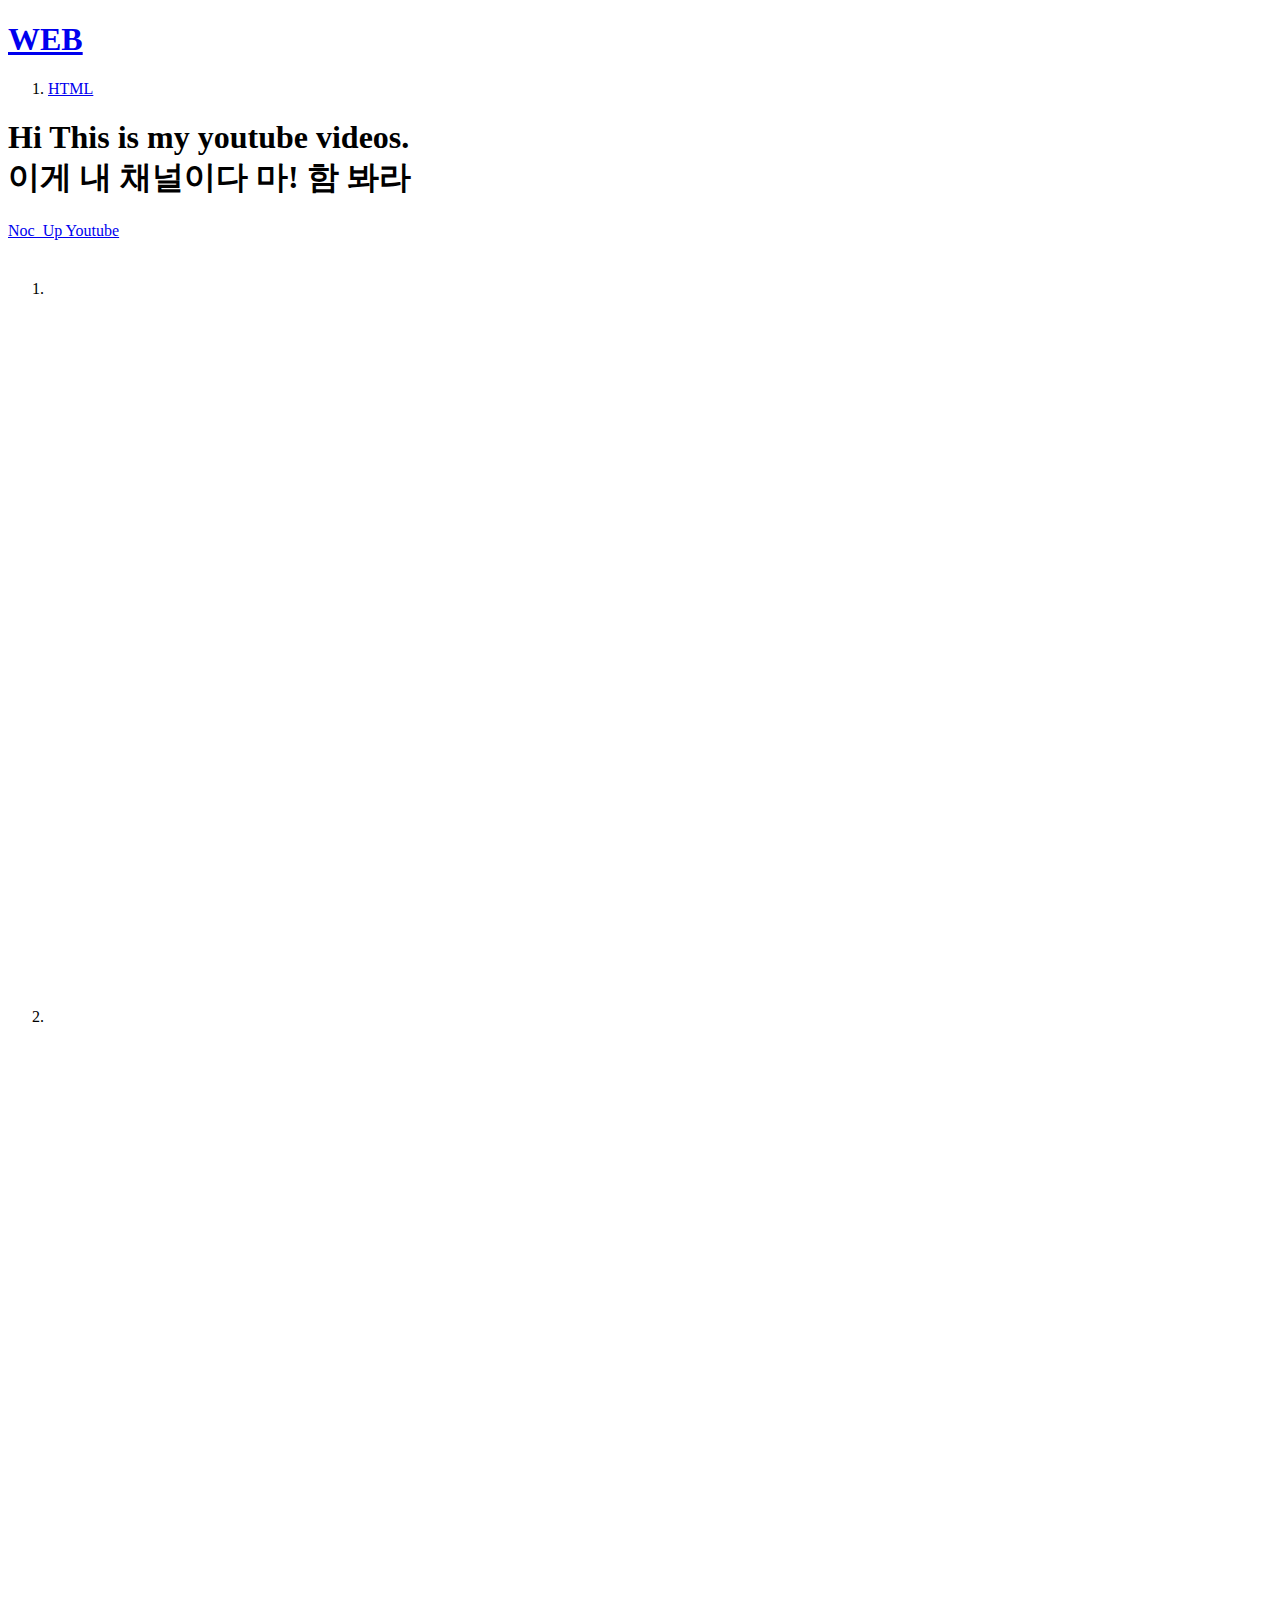
==== index.html @ 9c9ce961 "Update index.html" ====
<!doctype html>
<html>
<head>
  <title>Noc_Up</title>
  <meta charset="utf-8">
</head>
<body>
<h1><a href="index.html">WEB</a></h1>
  <ol>
    <li><a href="1.html">HTML</a></li>
  </ol>
<p>
  <h1>Hi This is my youtube videos.<br>
  이게 내 채널이다 마! 함 봐라</h1>
</P>
<p>
  <a href="https://www.youtube.com/channel/UCS6XNMp-DCzMlxCtA4dqytg?view_as=subscriber"
      target="_blank" title="html5 specification">Noc_Up Youtube
  </a>
</p>


<ol>
  <li>
    <div style="position: relative; height:0; padding-bottom: 56.25%; margin: 40px 0px;">
      <iframe width="560" height="315" src="https://www.youtube.com/embed/w9Knsoyu6pM" frameborder="0" allow="accelerometer; autoplay; encrypted-media; gyroscope; picture-in-picture" allowfullscreen style="position: absolute; width:100%; height:100%;"></iframe>
    </div>
  </li>
  <li>
    <div style="position: relative; height:0; padding-bottom: 56.25%; margin: 40px 0px;">
      <iframe width="560" height="315" src="https://www.youtube.com/embed/Xo-6VV9pIw0" frameborder="0" allow="accelerometer; autoplay; encrypted-media; gyroscope; picture-in-picture" allowfullscreen style="position: absolute; width:100%; height:100%;"></iframe>
    </div>
  </li>
  <li>
    <div style="position: relative; height:0; padding-bottom: 56.25%; margin: 40px 0px;">
      <iframe width="560" height="315" src="https://www.youtube.com/embed/UNUUDOu2oP4" frameborder="0" allow="accelerometer; autoplay; encrypted-media; gyroscope; picture-in-picture" allowfullscreen style="position: absolute; width:100%; height:100%;"></iframe>
    </div>
  </li>
  <li>
    <div style="position: relative; height:0; padding-bottom: 56.25%; margin: 40px 0px;">
      <iframe width="560" height="315" src="https://www.youtube.com/embed/4A1hMf-djLQ" frameborder="0" allow="accelerometer; autoplay; encrypted-media; gyroscope; picture-in-picture" allowfullscreen style="position: absolute; width:100%; height:100%;"></iframe>
    </div>
  </li>
</ol>

<p>
    <div id="disqus_thread"></div>
<script>
  (function() { // DON'T EDIT BELOW THIS LINE
  var d = document, s = d.createElement('script');
  s.src = 'https://web1-2.disqus.com/embed.js';
  s.setAttribute('data-timestamp', +new Date());
  (d.head || d.body).appendChild(s);
  })();
</script>
<noscript>Please enable JavaScript to view the <a href="https://disqus.com/?ref_noscript">comments powered by Disqus.</a></noscript>

  </p>
</body>
</html>
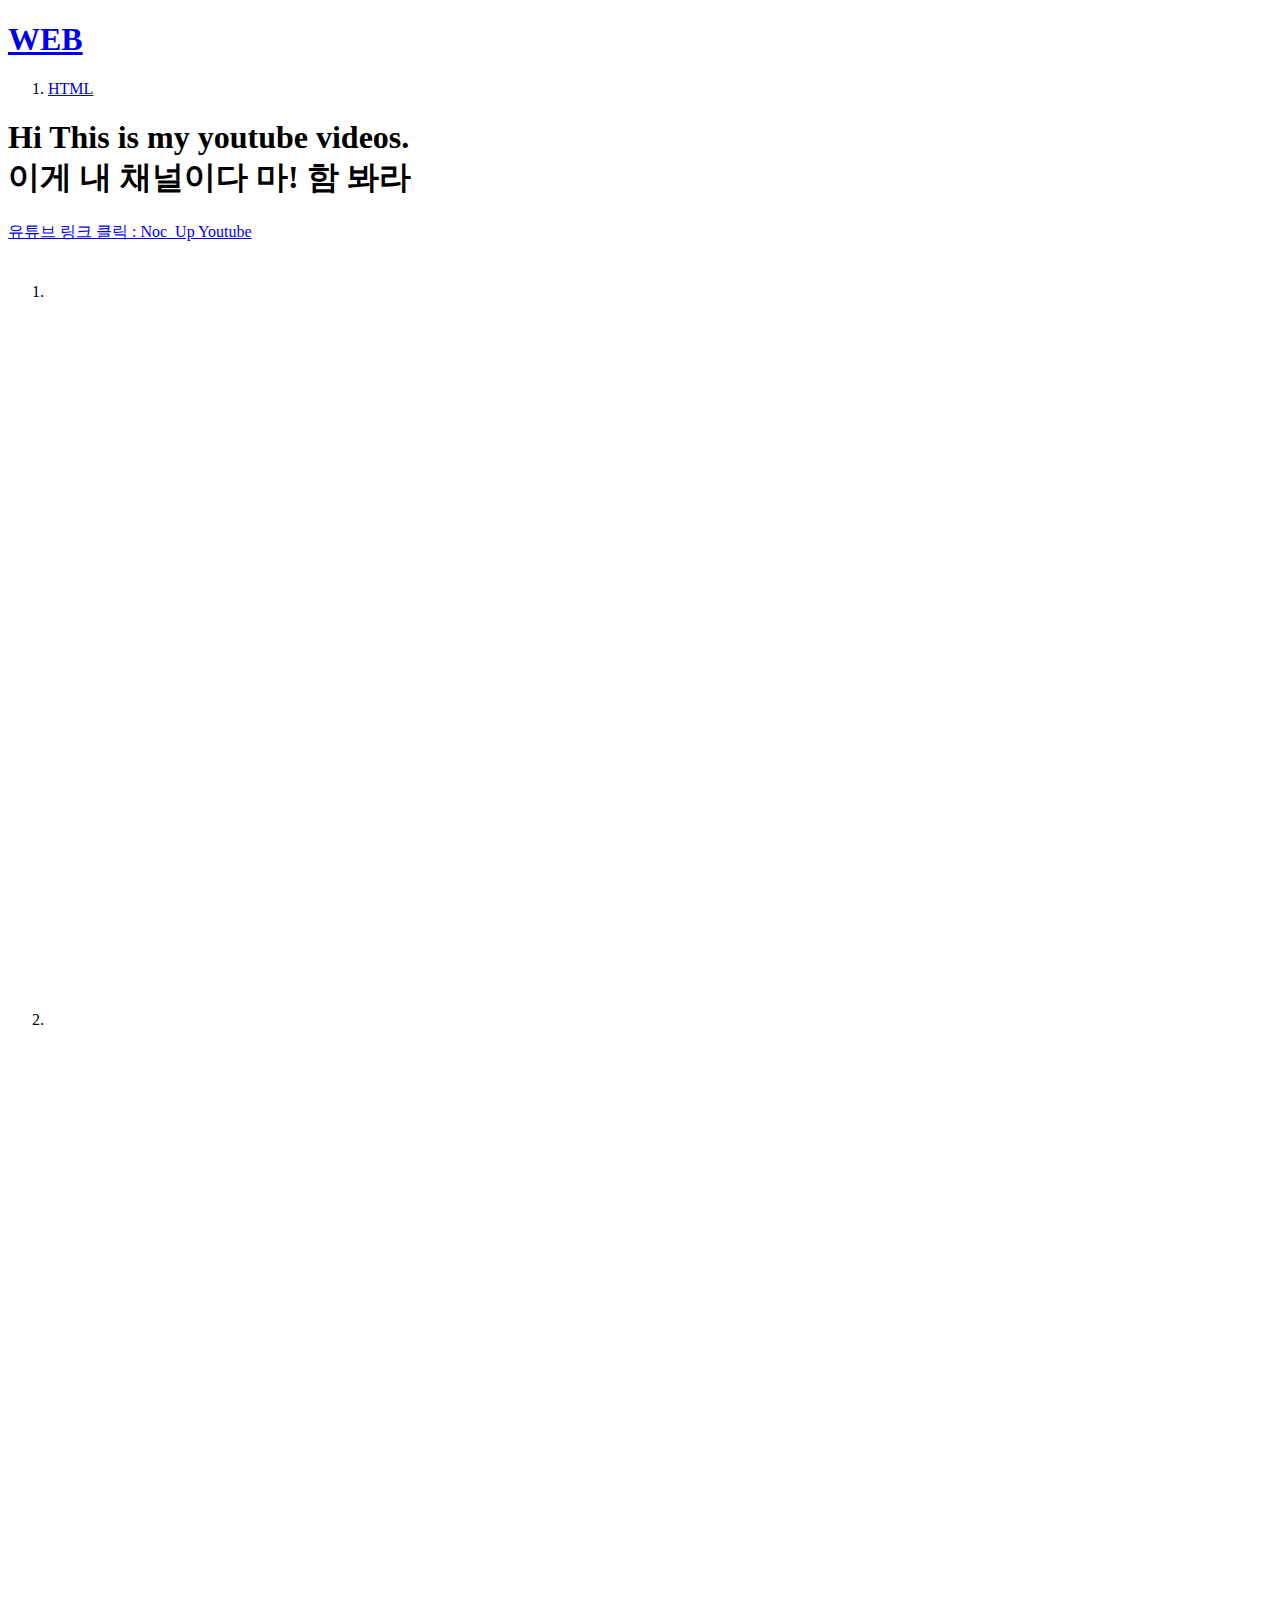
==== commit 08890a62: "Update index.html" ====
--- a/index.html
+++ b/index.html
@@ -15,7 +15,7 @@
 </P>
 <p>
   <a href="https://www.youtube.com/channel/UCS6XNMp-DCzMlxCtA4dqytg?view_as=subscriber"
-      target="_blank" title="html5 specification">Noc_Up Youtube
+      target="_blank" title="html5 specification">유튜브 링크 클릭 : Noc_Up Youtube
   </a>
 </p>
 
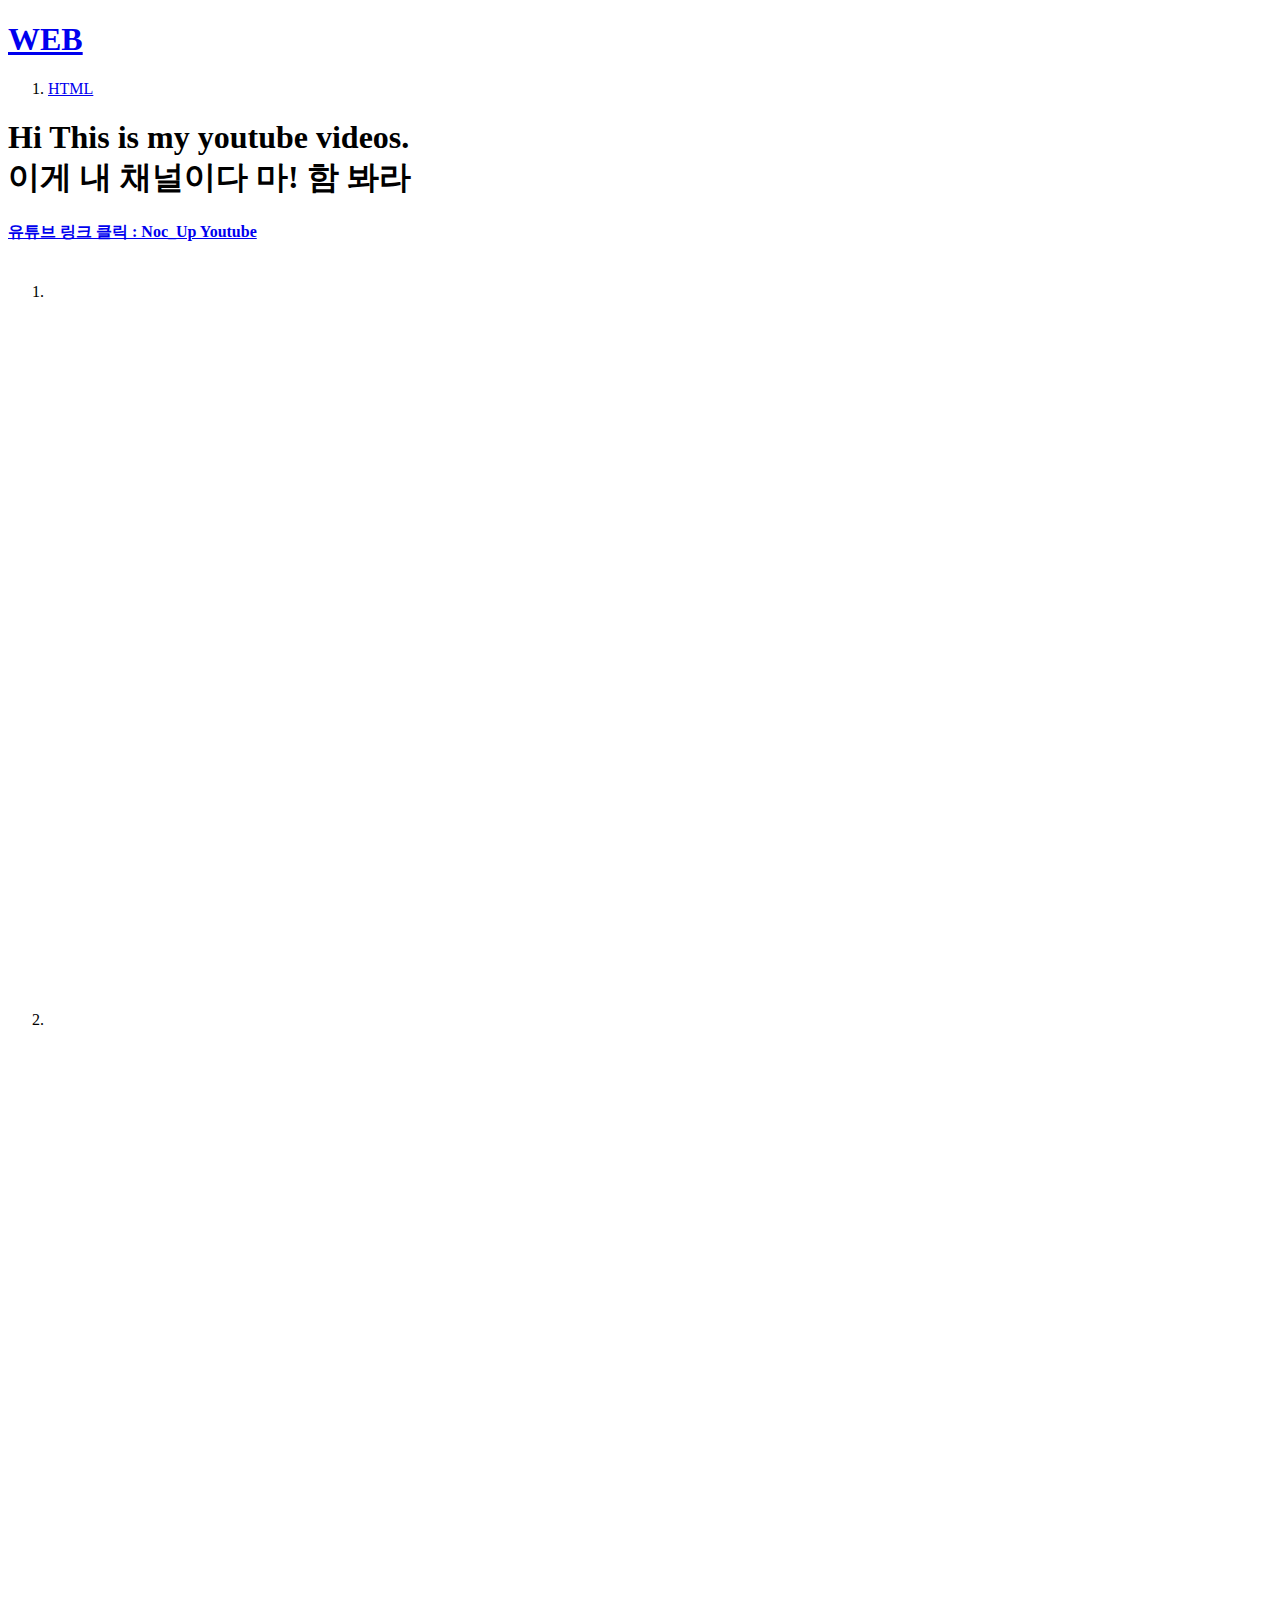
==== commit 0a16b8d2: "Update index.html" ====
--- a/index.html
+++ b/index.html
@@ -15,7 +15,7 @@
 </P>
 <p>
   <a href="https://www.youtube.com/channel/UCS6XNMp-DCzMlxCtA4dqytg?view_as=subscriber"
-      target="_blank" title="html5 specification">유튜브 링크 클릭 : Noc_Up Youtube
+     target="_blank" title="html5 specification"><strong>유튜브 링크 클릭 : Noc_Up Youtube</strong>
   </a>
 </p>
 
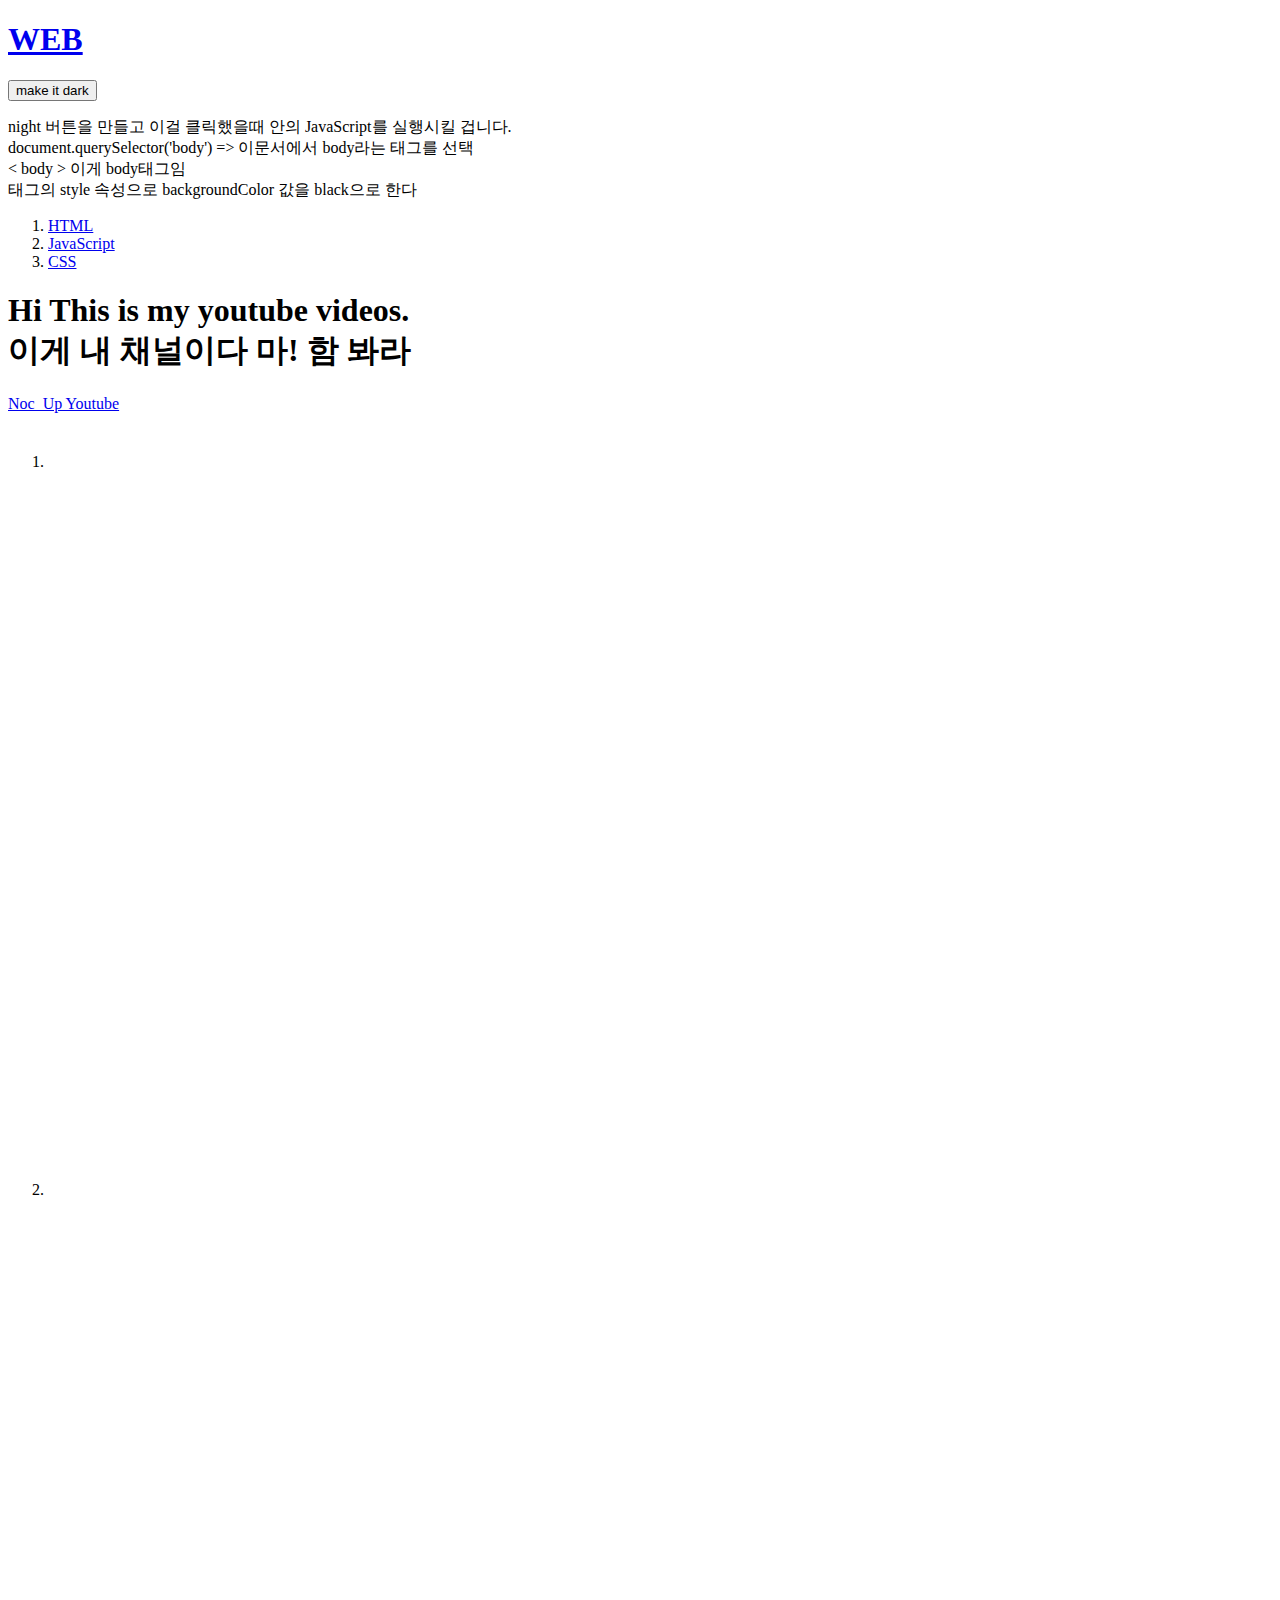
==== commit 119cbd8d: "Update index.html" ====
--- a/index.html
+++ b/index.html
@@ -3,11 +3,24 @@
 <head>
   <title>Noc_Up</title>
   <meta charset="utf-8">
+  <script src = "brightnessButton.js"></script>
 </head>
 <body>
-<h1><a href="index.html">WEB</a></h1>
+  <h1><a href="index.html">WEB</a></h1>
+  <input type = "button" value = "make it dark" onclick="brightnessHandler(this, 'blue', 'yellow')">
+  <p>
+    night 버튼을 만들고 이걸 클릭했을때 안의 JavaScript를 실행시킬 겁니다.
+    <br>
+    document.querySelector('body') => 이문서에서 body라는 태그를 선택
+    <br>
+    < body > 이게 body태그임
+    <br>
+    태그의 style 속성으로 backgroundColor 값을 black으로 한다
+  </p>
   <ol>
     <li><a href="1.html">HTML</a></li>
+    <li><a href="2.html">JavaScript</a></li>
+    <li><a href="3.html">CSS</a></li>
   </ol>
 <p>
   <h1>Hi This is my youtube videos.<br>
@@ -15,7 +28,7 @@
 </P>
 <p>
   <a href="https://www.youtube.com/channel/UCS6XNMp-DCzMlxCtA4dqytg?view_as=subscriber"
-     target="_blank" title="html5 specification"><strong>유튜브 링크 클릭 : Noc_Up Youtube</strong>
+      target="_blank" title="html5 specification">Noc_Up Youtube
   </a>
 </p>
 
@@ -23,22 +36,22 @@
 <ol>
   <li>
     <div style="position: relative; height:0; padding-bottom: 56.25%; margin: 40px 0px;">
-      <iframe width="560" height="315" src="https://www.youtube.com/embed/w9Knsoyu6pM" frameborder="0" allow="accelerometer; autoplay; encrypted-media; gyroscope; picture-in-picture" allowfullscreen style="position: absolute; width:100%; height:100%;"></iframe>
+      <iframe width="560" height="315" src="https://www.youtube.com/embed/w9Knsoyu6pM" frameborder="0" allow="accelerometer; autoplay; encrypted-media; gyroscope; picture-in-picture" allowfullscreen style="position: absolute; width:80%; height:80%;"></iframe>
     </div>
   </li>
   <li>
     <div style="position: relative; height:0; padding-bottom: 56.25%; margin: 40px 0px;">
-      <iframe width="560" height="315" src="https://www.youtube.com/embed/Xo-6VV9pIw0" frameborder="0" allow="accelerometer; autoplay; encrypted-media; gyroscope; picture-in-picture" allowfullscreen style="position: absolute; width:100%; height:100%;"></iframe>
+      <iframe width="560" height="315" src="https://www.youtube.com/embed/Xo-6VV9pIw0" frameborder="0" allow="accelerometer; autoplay; encrypted-media; gyroscope; picture-in-picture" allowfullscreen style="position: absolute; width:80%; height:80%;"></iframe>
     </div>
   </li>
   <li>
     <div style="position: relative; height:0; padding-bottom: 56.25%; margin: 40px 0px;">
-      <iframe width="560" height="315" src="https://www.youtube.com/embed/UNUUDOu2oP4" frameborder="0" allow="accelerometer; autoplay; encrypted-media; gyroscope; picture-in-picture" allowfullscreen style="position: absolute; width:100%; height:100%;"></iframe>
+      <iframe width="560" height="315" src="https://www.youtube.com/embed/UNUUDOu2oP4" frameborder="0" allow="accelerometer; autoplay; encrypted-media; gyroscope; picture-in-picture" allowfullscreen style="position: absolute; width:80%; height:80%;"></iframe>
     </div>
   </li>
   <li>
     <div style="position: relative; height:0; padding-bottom: 56.25%; margin: 40px 0px;">
-      <iframe width="560" height="315" src="https://www.youtube.com/embed/4A1hMf-djLQ" frameborder="0" allow="accelerometer; autoplay; encrypted-media; gyroscope; picture-in-picture" allowfullscreen style="position: absolute; width:100%; height:100%;"></iframe>
+      <iframe width="560" height="315" src="https://www.youtube.com/embed/4A1hMf-djLQ" frameborder="0" allow="accelerometer; autoplay; encrypted-media; gyroscope; picture-in-picture" allowfullscreen style="position: absolute; width:80%; height:80%;"></iframe>
     </div>
   </li>
 </ol>
